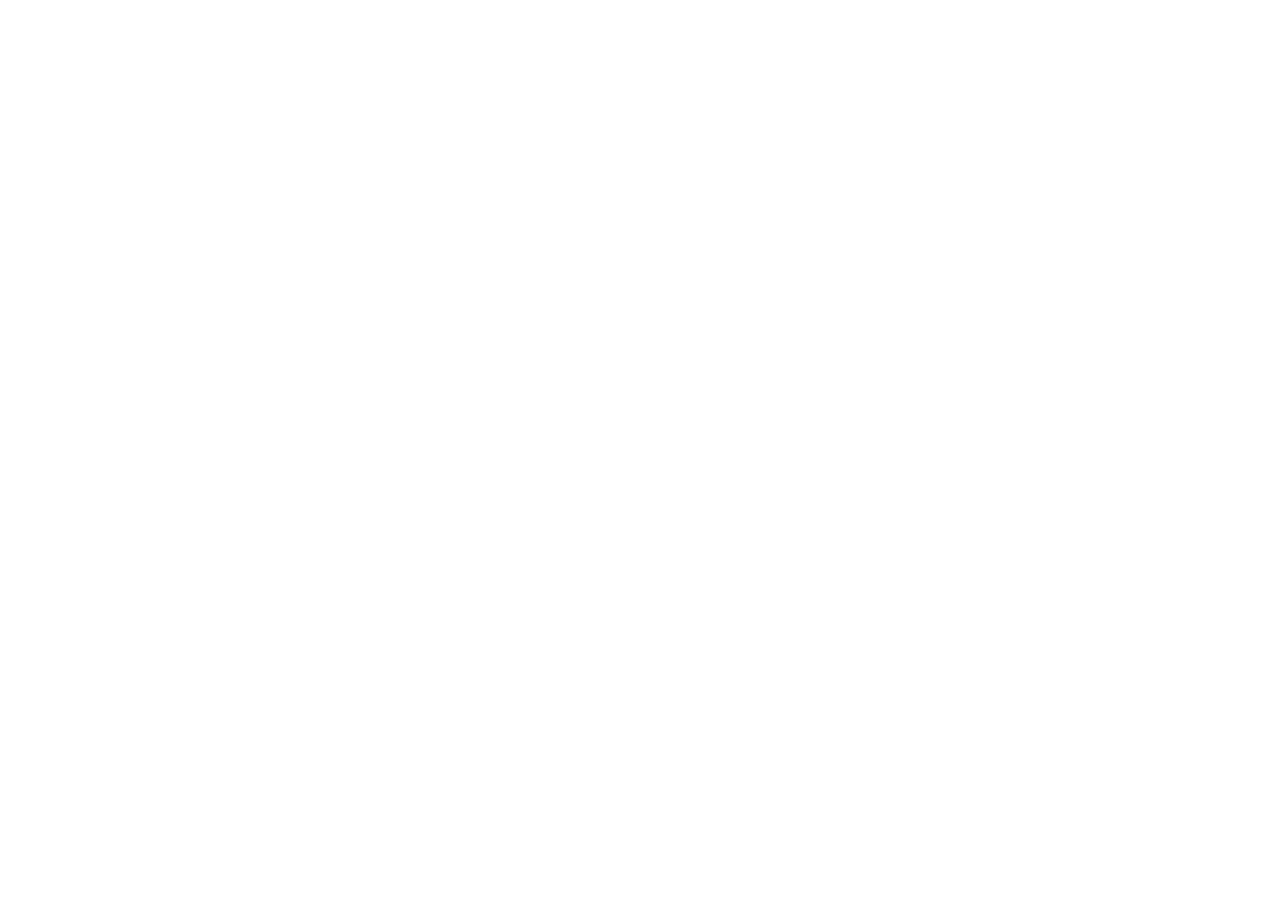
==== index.html @ 4e2f98de "pestaña" ====
<!DOCTYPE html>
<html lang="en">
<head>
    <meta charset="UTF-8">
    <meta name="viewport" content="width=device-width, initial-scale=1.0">
    <title>ModMusic</title>
</head>
<body>
    
</body>
</html>
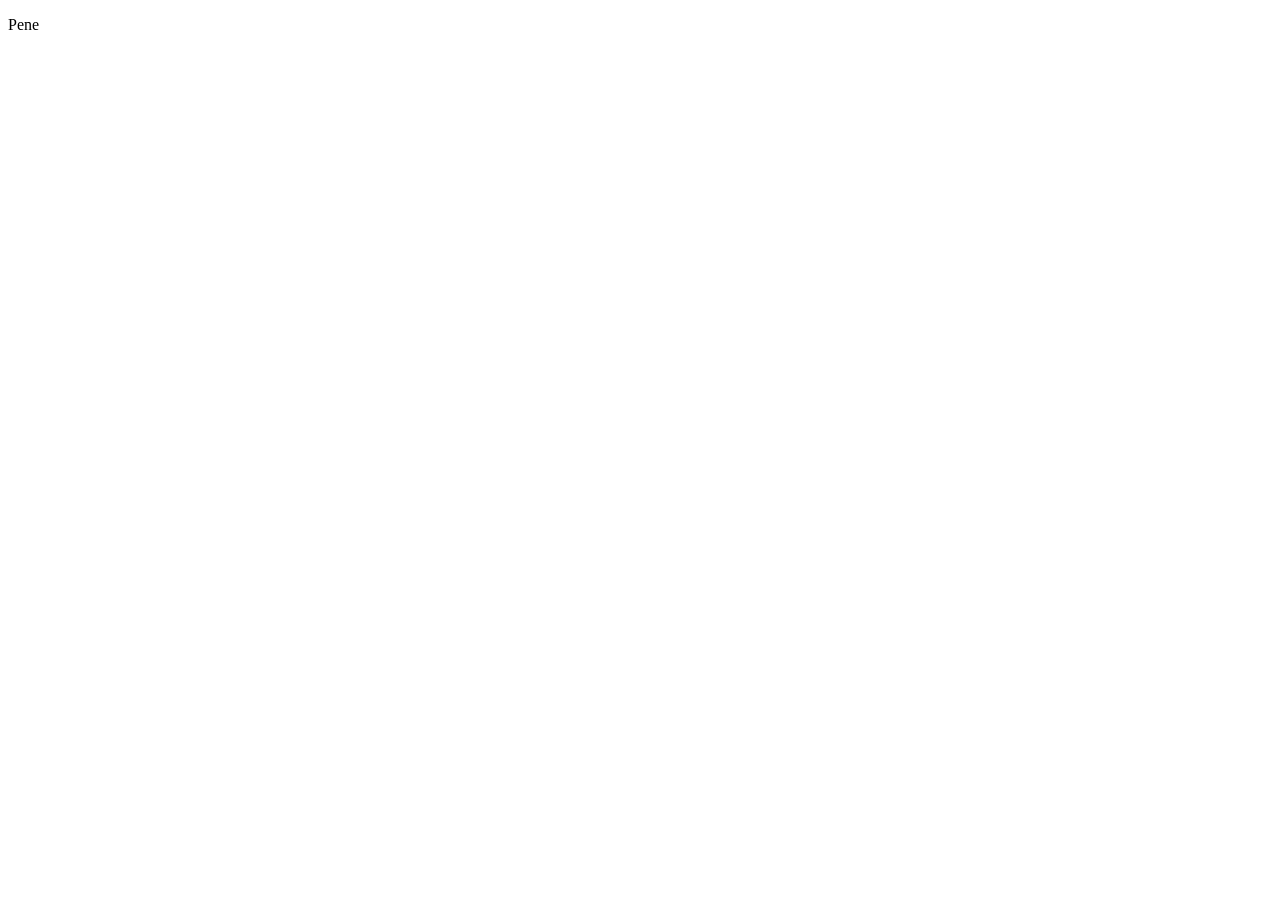
==== commit 71434fd8: "parrafo" ====
--- a/index.html
+++ b/index.html
@@ -6,6 +6,6 @@
     <title>ModMusic</title>
 </head>
 <body>
-    
+    <p>Pene</p>
 </body>
 </html>
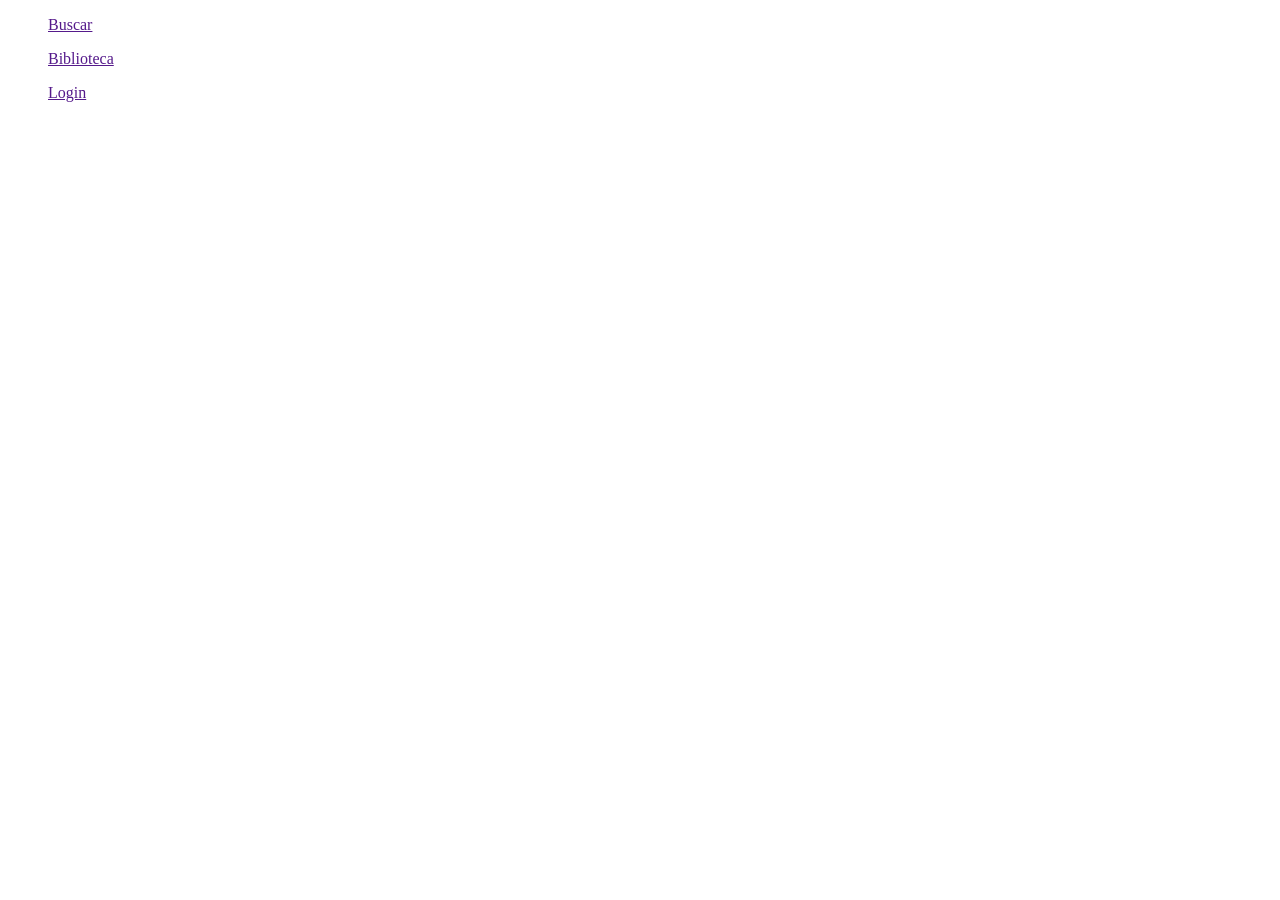
==== commit 7fd27a15: "navbar sin css" ====
--- a/index.html
+++ b/index.html
@@ -6,6 +6,10 @@
     <title>ModMusic</title>
 </head>
 <body>
-    <p>Pene</p>
+    <nav>
+        <ul><a href="">Buscar</a></ul>
+        <ul><a href="">Biblioteca</a></ul>
+        <ul><a href="">Login</a></ul>
+    </nav>
 </body>
 </html>
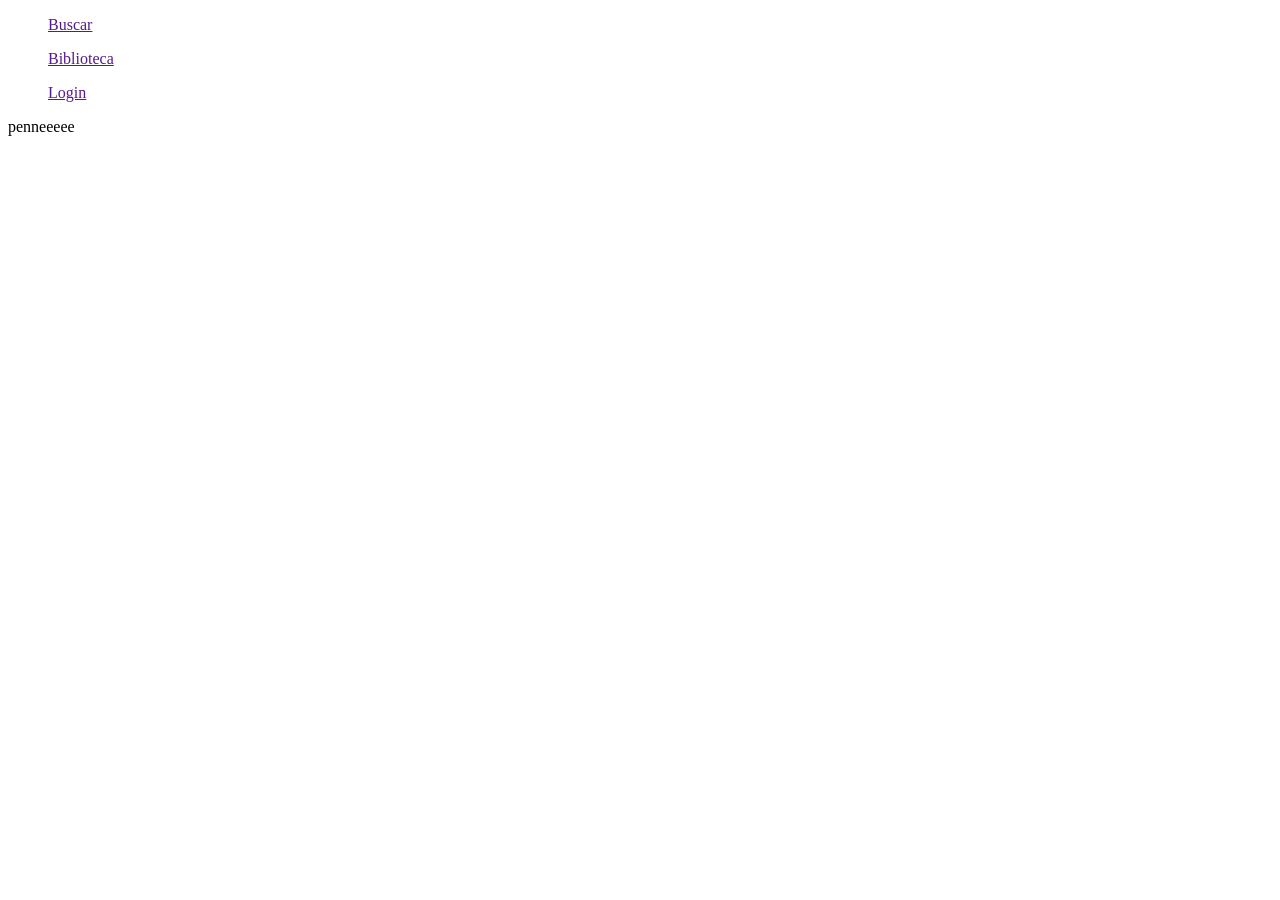
==== commit 1bb02881: "push" ====
--- a/index.html
+++ b/index.html
@@ -4,6 +4,7 @@
     <meta charset="UTF-8">
     <meta name="viewport" content="width=device-width, initial-scale=1.0">
     <title>ModMusic</title>
+    <link rel="stylesheet" href="/index.css">
 </head>
 <body>
     <nav>
@@ -11,5 +12,6 @@
         <ul><a href="">Biblioteca</a></ul>
         <ul><a href="">Login</a></ul>
     </nav>
+    <p>penneeeee</p>
 </body>
 </html>
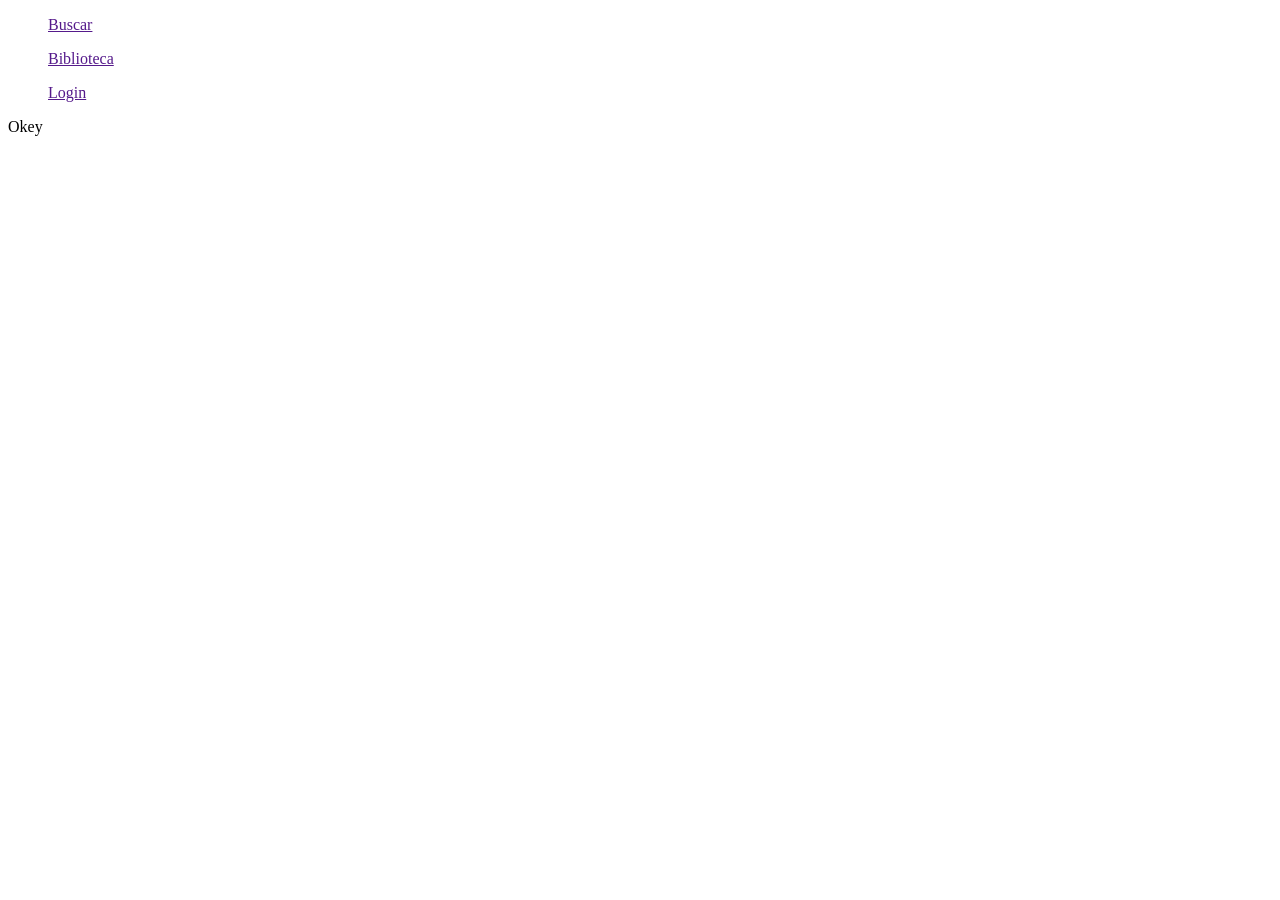
==== commit 7e2dc062: "okey" ====
--- a/index.html
+++ b/index.html
@@ -12,6 +12,6 @@
         <ul><a href="">Biblioteca</a></ul>
         <ul><a href="">Login</a></ul>
     </nav>
-    <p>penneeeee</p>
+    <p>Okey</p>
 </body>
 </html>
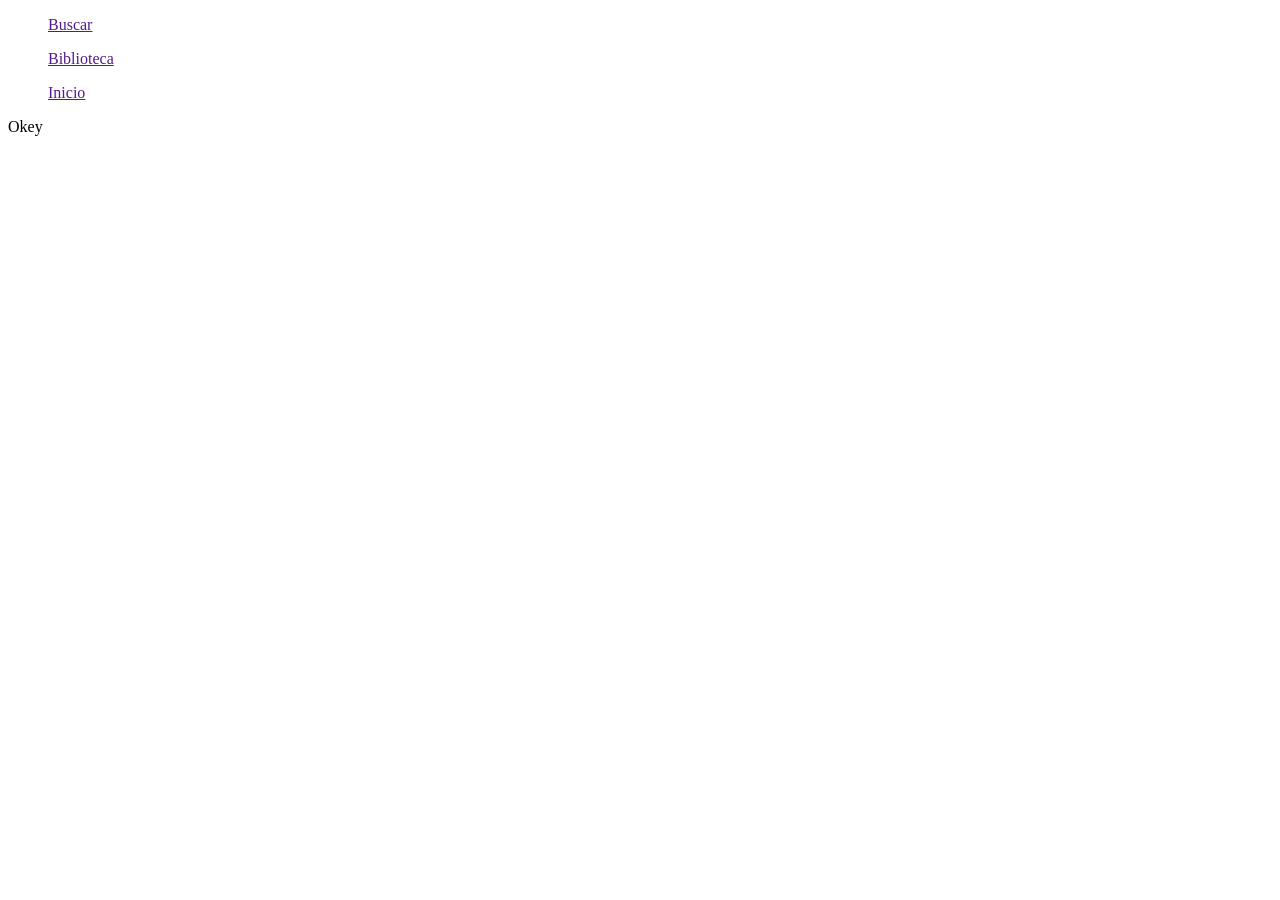
==== commit 1ae42a26: "hola" ====
--- a/index.html
+++ b/index.html
@@ -10,7 +10,7 @@
     <nav>
         <ul><a href="">Buscar</a></ul>
         <ul><a href="">Biblioteca</a></ul>
-        <ul><a href="">Login</a></ul>
+        <ul><a href="">Inicio</a></ul>
     </nav>
     <p>Okey</p>
 </body>
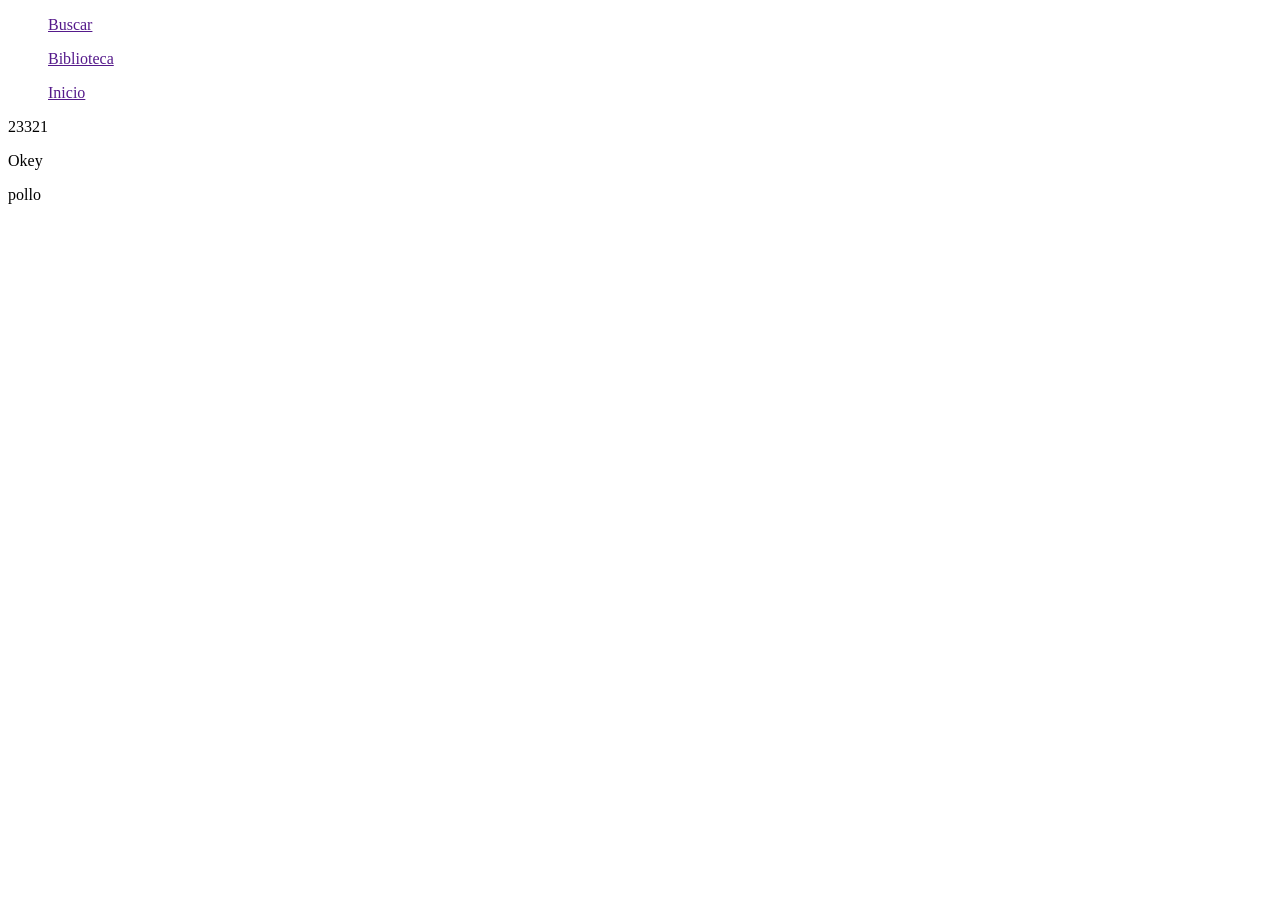
==== commit 53418d6c: "seasdaf" ====
--- a/index.html
+++ b/index.html
@@ -10,8 +10,9 @@
     <nav>
         <ul><a href="">Buscar</a></ul>
         <ul><a href="">Biblioteca</a></ul>
-        <ul><a href="">Inicio</a></ul>
+        <ul><a href="">Inicio</a></ul>23321
     </nav>
     <p>Okey</p>
+    <p>pollo</p>
 </body>
 </html>
--- a/index.css
+++ b/index.css
@@ -0,0 +1,3 @@
+body{
+    
+}
